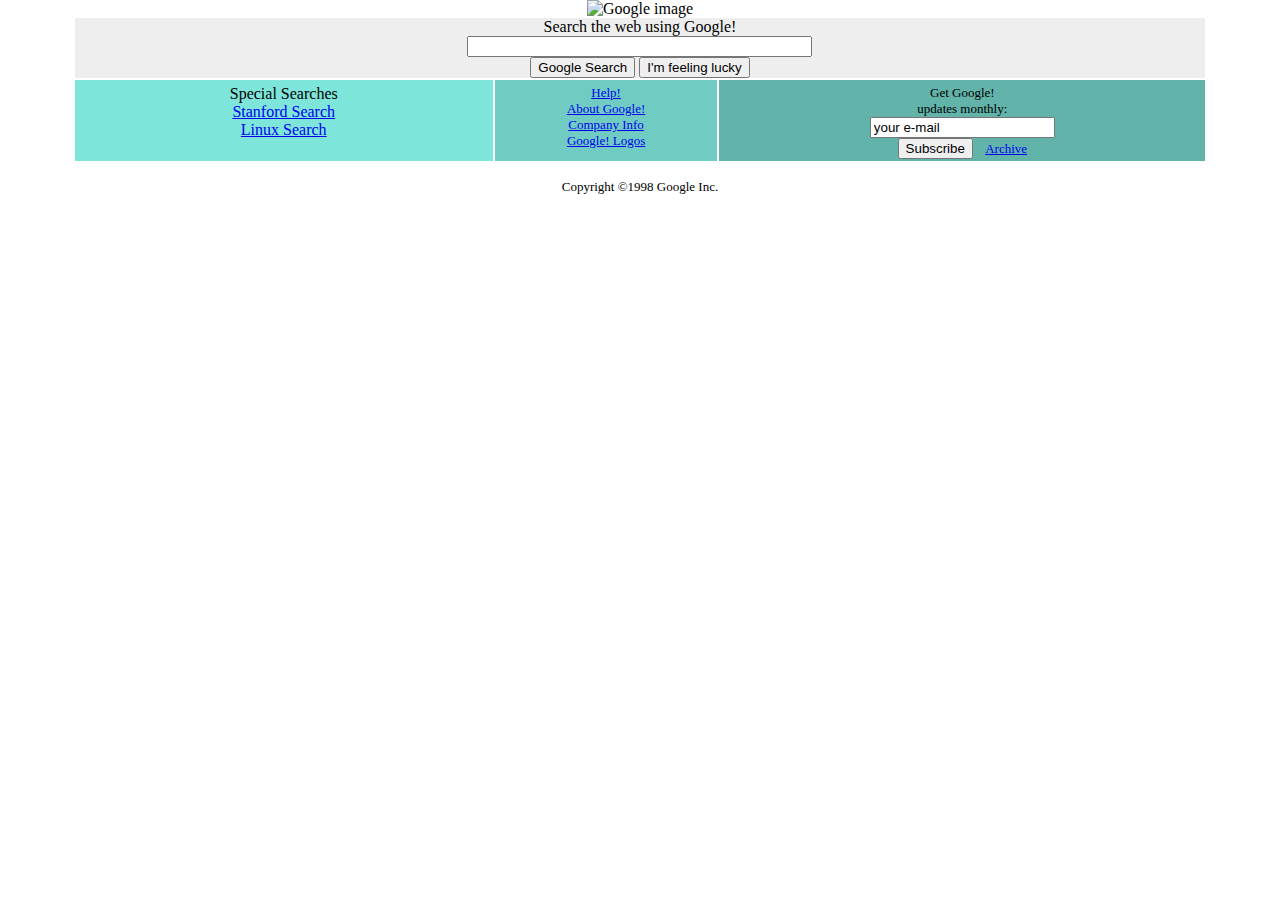
==== index.html @ 977c2af9 "Renamed" ====
<!DOCTYPE html>
<html lang="en">
  <head>
    <meta charset="UTF-8" />
    <meta http-equiv="X-UA-Compatible" content="IE=edge" />
    <meta name="viewport" content="width=device-width, initial-scale=1.0" />
    <link rel="stylesheet" href="style.css" />
    <title>Google!</title>
  </head>
  <body>
    <div class="main-container">
      <div class="header-container">
        <img
          src="https://web.archive.org/web/19990504112211im_/http://www.google.com/google.jpg"
          alt="Google image"
        />
      </div>
      <div class="body-container">
        <div class="search-container">
          <span>Search the web using Google!</span>
          <input type="text" value size="40" />
          <div class="search-buttons">
            <button>Google Search</button>
            <button>I'm feeling lucky</button>
          </div>
        </div>
        <div class="special-searches">
          <ul>
            <li>Special Searches</li>
            <li><a href="#">Stanford Search</a></li>
            <li><a href="#">Linux Search</a></li>
          </ul>
        </div>
        <div class="help-links">
          <ul>
            <li><a href="#">Help!</a></li>
            <li><a href="#">About Google!</a></li>
            <li><a href="#">Company Info</a></li>
            <li><a href="#">Google! Logos</a></li>
          </ul>
        </div>
        <div class="subscription-container">
          <ul>
            <li><span id="get-google">Get Google!</span></li>
            <li><label for="subcribtion-input">updates monthly:</label></li>
            <li>
              <input type="text" id="subcribtion-input" value="your e-mail" />
            </li>
            <li>
              <div class="subcribe">
                <button>Subscribe</button>
                &nbsp;&nbsp;
                <a href="#">Archive</a>
              </div>
            </li>
          </ul>
        </div>
      </div>
      <div class="footer">
        <span>Copyright ©1998 Google Inc.</span>
      </div>
    </div>
  </body>
</html>
---- style.css ----
body {
  background-color: #fff;
  margin: 0;
  padding: 0;
}

ul {
  list-style-type: none;
  display: flex;
  flex-direction: column;
  align-items: center;
  padding: 0;
  padding-top: 5px;
  margin-top: 0;
  margin-bottom: 2px;
}

.main-container {
  width: 94%;
  display: flex;
  flex-direction: column;
  align-items: center;
  margin-left: auto;
  margin-right: auto;
  font-family: "Times New Roman", Times, serif;
}

.body-container {
  display: grid;
  grid-template-columns: 37% auto 43%;
  gap: 2px;
  width: inherit;
}

.search-container {
  grid-column: span 3;
  background-color: #eeeeee;
  display: flex;
  flex-direction: column;
  align-items: center;
}

.special-searches {
  font-size: 16px;
  background-color: #7ee5da;
}

.help-links {
  font-size: 13px;
  background-color: #70ccc2;
}

.subscription-container {
  font-size: 13px;
  display: flex;
  flex-direction: column;
  align-items: center;
  background-color: #62b3aa;
}

.footer > span {
  font-size: small;
}

.footer {
  margin-top: 1em;
}
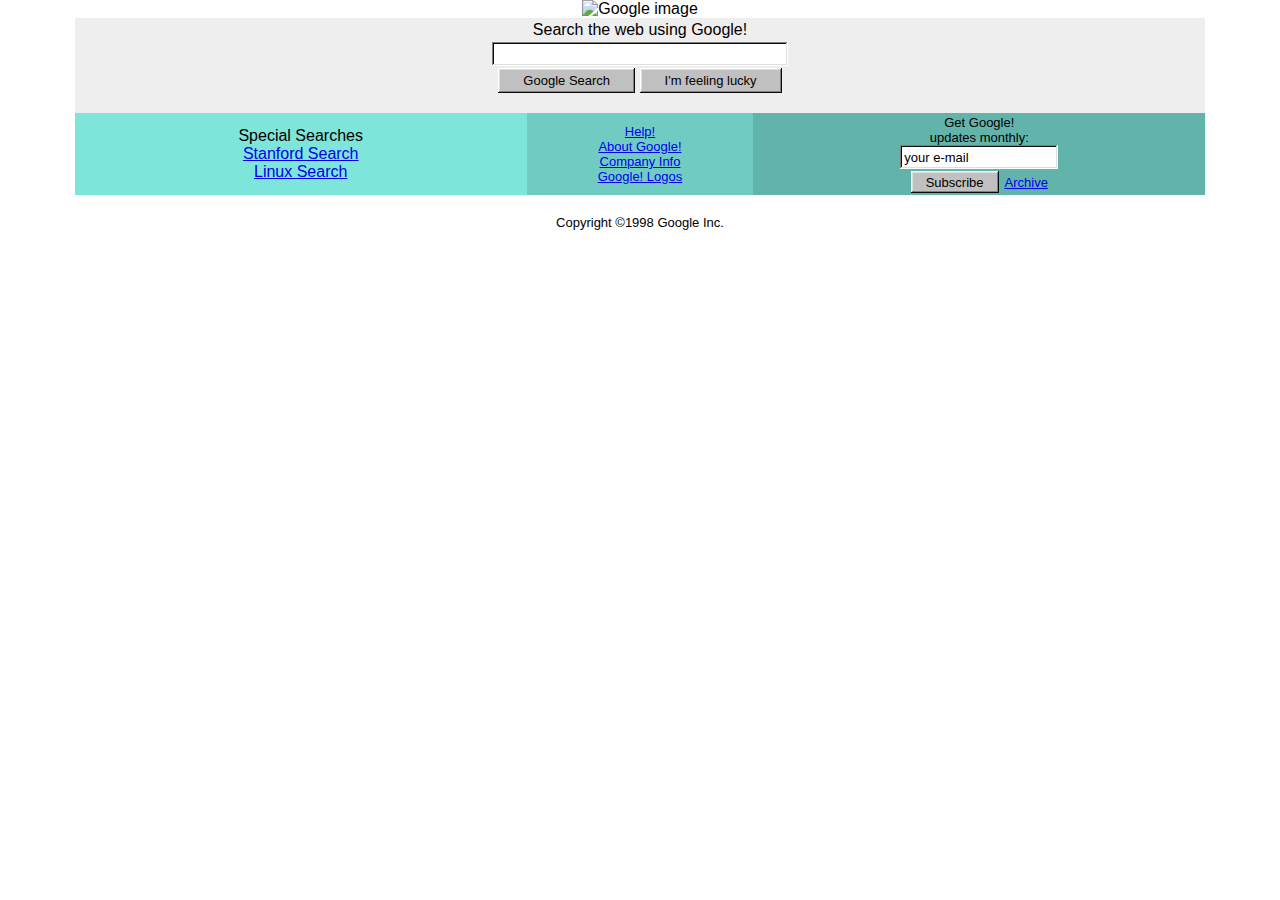
==== commit b2345e0b: "design fixes" ====
--- a/index.html
+++ b/index.html
@@ -1,64 +1,46 @@
 <!DOCTYPE html>
 <html lang="en">
-  <head>
-    <meta charset="UTF-8" />
-    <meta http-equiv="X-UA-Compatible" content="IE=edge" />
-    <meta name="viewport" content="width=device-width, initial-scale=1.0" />
-    <link rel="stylesheet" href="style.css" />
+<head>
+    <meta charset="UTF-8"/>
+    <meta http-equiv="X-UA-Compatible" content="IE=edge"/>
+    <meta name="viewport" content="width=device-width, initial-scale=1.0"/>
+    <link rel="stylesheet" href="style.css"/>
     <title>Google!</title>
-  </head>
-  <body>
-    <div class="main-container">
-      <div class="header-container">
-        <img
-          src="https://web.archive.org/web/19990504112211im_/http://www.google.com/google.jpg"
-          alt="Google image"
-        />
-      </div>
-      <div class="body-container">
-        <div class="search-container">
-          <span>Search the web using Google!</span>
-          <input type="text" value size="40" />
-          <div class="search-buttons">
-            <button>Google Search</button>
-            <button>I'm feeling lucky</button>
-          </div>
+</head>
+<body>
+<div class="main-container">
+    <img src="https://web.archive.org/web/19990504112211im_/http://www.google.com/google.jpg" alt="Google image"/>
+    <div class="search-container">
+        <label for="search" class="title">Search the web using Google!</label>
+        <input id="search" class="search-input" value size="40" type="text"/>
+        <div class="button-container">
+            <button class="old-school-button">Google Search</button>
+            <button class="old-school-button">I'm feeling lucky</button>
         </div>
+    </div>
+    <div class="bottom-container">
         <div class="special-searches">
-          <ul>
-            <li>Special Searches</li>
-            <li><a href="#">Stanford Search</a></li>
-            <li><a href="#">Linux Search</a></li>
-          </ul>
+            <span>Special Searches</span>
+            <a href="#">Stanford Search</a>
+            <a href="#">Linux Search</a>
         </div>
         <div class="help-links">
-          <ul>
-            <li><a href="#">Help!</a></li>
-            <li><a href="#">About Google!</a></li>
-            <li><a href="#">Company Info</a></li>
-            <li><a href="#">Google! Logos</a></li>
-          </ul>
+            <a href="#">Help!</a>
+            <a href="#">About Google!</a>
+            <a href="#">Company Info</a>
+            <a href="#">Google! Logos</a>
         </div>
         <div class="subscription-container">
-          <ul>
-            <li><span id="get-google">Get Google!</span></li>
-            <li><label for="subcribtion-input">updates monthly:</label></li>
-            <li>
-              <input type="text" id="subcribtion-input" value="your e-mail" />
-            </li>
-            <li>
-              <div class="subcribe">
-                <button>Subscribe</button>
-                &nbsp;&nbsp;
-                <a href="#">Archive</a>
-              </div>
-            </li>
-          </ul>
+            <span id="get-google">Get Google!</span>
+            <label for="email">updates monthly:</label>
+            <input id="email" type="text" class="email-input" value="your e-mail"/>
+            <div class="subscribe-container">
+                <button class="subscribe-button">Subscribe</button>
+                <a href="#" class="archive">Archive</a>
+            </div>
         </div>
-      </div>
-      <div class="footer">
-        <span>Copyright ©1998 Google Inc.</span>
-      </div>
     </div>
-  </body>
+    <span class="footer">Copyright ©1998 Google Inc.</span>
+</div>
+</body>
 </html>
--- a/style.css
+++ b/style.css
@@ -1,67 +1,130 @@
-body {
-  background-color: #fff;
-  margin: 0;
-  padding: 0;
+@font-face {
+    font-family: "Pixelated MS Sans Serif";
+    src: url('https://elgoog.im/assets/fonts/ms_sans_serif.woff2') format('woff2'), url('https://elgoog.im/assets/fonts/ms_sans_serif.woff') format('woff');
+    font-weight: 400;
+    font-style: normal;
+    font-display: swap;
 }
 
-ul {
-  list-style-type: none;
-  display: flex;
-  flex-direction: column;
-  align-items: center;
-  padding: 0;
-  padding-top: 5px;
-  margin-top: 0;
-  margin-bottom: 2px;
+body {
+    margin: 0;
+    padding: 0;
 }
 
 .main-container {
-  width: 94%;
-  display: flex;
-  flex-direction: column;
-  align-items: center;
-  margin-left: auto;
-  margin-right: auto;
-  font-family: "Times New Roman", Times, serif;
+    width: 94%;
+    display: flex;
+    flex-direction: column;
+    align-items: center;
+    margin-left: auto;
+    margin-right: auto;
+    font-family: 'Pixelated MS Sans Serif', sans-serif !important;
 }
 
-.body-container {
-  display: grid;
-  grid-template-columns: 37% auto 43%;
-  gap: 2px;
-  width: inherit;
+.title {
+    padding: 3px 0 3px 0;
 }
 
 .search-container {
-  grid-column: span 3;
-  background-color: #eeeeee;
-  display: flex;
-  flex-direction: column;
-  align-items: center;
+    flex: 1;
+    width: inherit;
+    background-color: #eeeeee;
+    display: flex;
+    flex-direction: column;
+    align-items: center;
+    padding-bottom: 20px;
+}
+
+.search-input, .email-input {
+    height: 20px;
+    width: 288px;
+    padding: 2px 4px;
+    box-shadow: inset -1px -1px #fff, inset 1px 1px grey, inset -2px -2px #dfdfdf, inset 2px 2px #0a0a0a;
+    border: none;
+    font-family: inherit;
+    font-size: 100%;
+    outline: 0;
+}
+
+.button-container {
+    height: 25px;
+    margin-top: 2px;
+}
+
+.old-school-button, .subscribe-button {
+    height: 25px;
+    font-size: 13px;
+    background: silver;
+    box-shadow: inset -1px -1px #0a0a0a, inset 1px 1px #fff, inset -2px -2px grey, inset 2px 2px #dfdfdf;
+    border: none;
+    border-radius: 0;
+    padding: 0 25px;
+    font-family: inherit;
+}
+
+.old-school-button:active, .subscribe-button:active {
+    box-shadow: inset -1px -1px #fff, inset 1px 1px #0a0a0a, inset -2px -2px #dfdfdf, inset 2px 2px grey;
+}
+
+.bottom-container {
+    display: flex;
+    flex-direction: row;
+    width: inherit;
 }
 
 .special-searches {
-  font-size: 16px;
-  background-color: #7ee5da;
+    flex: 1;
+    display: flex;
+    flex-direction: column;
+    justify-content: center;
+    align-items: center;
+    background-color: #7ee5da;
 }
 
 .help-links {
-  font-size: 13px;
-  background-color: #70ccc2;
+    flex: 0.5;
+    display: flex;
+    flex-direction: column;
+    justify-content: center;
+    align-items: center;
+    font-size: 13px;
+    background-color: #70ccc2;
 }
 
 .subscription-container {
-  font-size: 13px;
-  display: flex;
-  flex-direction: column;
-  align-items: center;
-  background-color: #62b3aa;
+    flex: 1;
+    display: flex;
+    flex-direction: column;
+    justify-content: center;
+    align-items: center;
+    font-size: 13px;
+    background-color: #62b3aa;
+    padding-top: 2px;
 }
 
-.footer > span {
-  font-size: small;
+.email-input {
+    width: 150px;
+}
+
+.subscribe-container {
+    display: flex;
+    align-items: baseline;
+    justify-content: space-between;
+    margin-top: 2px;
+    margin-bottom: 2px;
+}
+
+.subscribe-button {
+    height: 22px;
+    padding: 0 15px;
+}
+
+.archive {
+    margin-left: 6px;
 }
 
 .footer {
-  margin-top: 1em;
+    padding-top: 20px;
+    font-size: 13px;
 }
+
